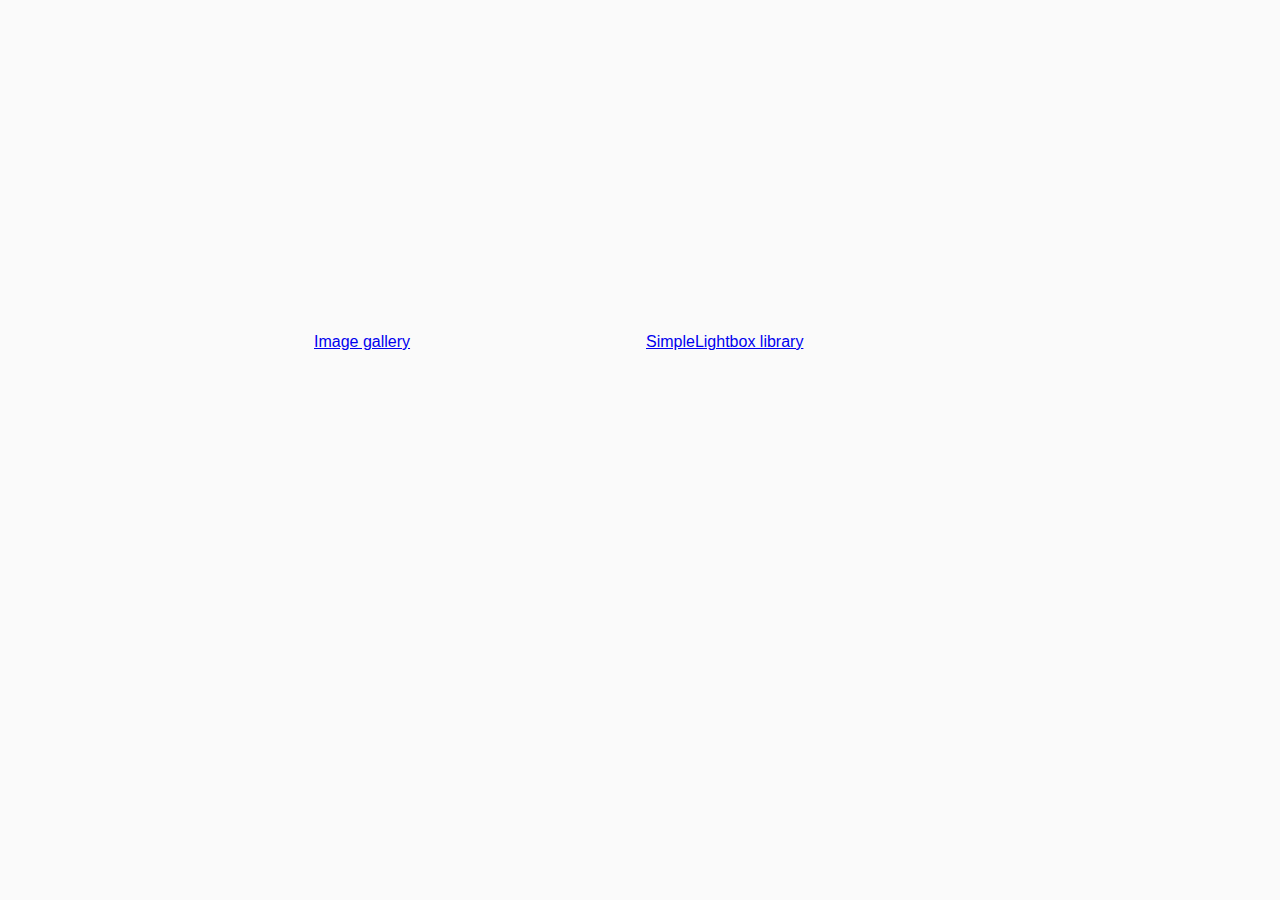
==== index.html @ 244906f0 "dz" ====
<!DOCTYPE html>
<html lang="en">
  <head>
    <meta charset="UTF-8" />
    <meta name="viewport" content="width=device-width, initial-scale=1.0" />
    <meta http-equiv="X-UA-Compatible" content="ie=edge" />
    <title>Homework 8</title>
    <link rel="stylesheet" href="./css/common.css" />
    <link rel="stylesheet" href="./css/styles.css" />
  </head>
  <body>
    <!-- В этот список добавляй элементы галереи -->
    <ul class="gallery js-gallery">
      <li><a href="01-gallery.html">Image gallery</a></li>
      <li><a href="02-lightbox.html">SimpleLightbox library</a></li>
    </ul>

    <!--
      Модальное окно для полноразмерного изображения
      Для того чтобы открыть, необходимо добавить на div.lightbox CSS-класс is-open
    -->
    <div class="lightbox js-lightbox">
      <div class="lightbox__overlay"></div>

      <div class="lightbox__content">
        <img class="lightbox__image" src="" alt="" />
      </div>

      <button
        type="button"
        class="lightbox__button"
        data-action="close-lightbox"
      ></button>
    </div>
    <script src="01-gallery.js" type="module"></script>
    <script src="gallery-items.js" type="module"></script>
  </body>
</html>
---- css/common.css ----
* {
  box-sizing: border-box;
}

body {
  margin: 16px;
  font-family: -apple-system, BlinkMacSystemFont, "Segoe UI", Roboto, Oxygen,
    Ubuntu, Cantarell, "Open Sans", "Helvetica Neue", sans-serif;
  -webkit-font-smoothing: antialiased;
  -moz-osx-font-smoothing: grayscale;
  background-color: #fafafa;
  color: #212121;
  line-height: 1.5;
}
body {
  display: flex;
  align-items: center;
  justify-content: center;
  min-height: 100vh;
  margin: 0;
}

input {
  padding: 8px;
  font: inherit;
}

button {
  padding: 8px 12px;
  cursor: pointer;
}
html {
  box-sizing: border-box;
}

*,
*::before,
*::after {
  box-sizing: inherit;
}
---- css/styles.css ----
:root {
  --timing-function: cubic-bezier(0.4, 0, 0.2, 1);
  --animation-duration: 250ms;
}

.gallery {
  display: grid;
  max-width: 1140px;
  grid-template-columns: repeat(auto-fit, minmax(320px, 1fr));
  grid-auto-rows: 240px;
  grid-gap: 12px;
  justify-content: center;
  padding: 0;
  list-style: none;
  margin-left: auto;
  margin-right: auto;
}

.gallery__item {
  position: relative;
  box-shadow: 0px 1px 3px 0px rgba(0, 0, 0, 0.2),
    0px 1px 1px 0px rgba(0, 0, 0, 0.14), 0px 2px 1px -1px rgba(0, 0, 0, 0.12);
}

.gallery__image:hover {
  transform: scale(1.03);
}

.gallery__image {
  height: 100%;
  width: 100%;
  object-fit: cover;
  transition: transform var(--animation-duration) var(--timing-function);
}

.gallery__link {
  display: block;
  text-decoration: none;
  height: 100%;
}

.gallery__link:hover {
  cursor: zoom-in;
}
/* Lightbox */
.lightbox {
  position: fixed;
  top: 0;
  left: 0;
  width: 100vw;
  height: 100vh;
  opacity: 0;
  pointer-events: none;
  transition: opacity 200ms linear;
}

.lightbox.is-open {
  opacity: 1;
  pointer-events: initial;
}

.lightbox__overlay {
  position: absolute;
  top: 0;
  left: 0;
  width: 100vw;
  height: 100vh;
  background-color: rgba(0, 0, 0, 0.8);
}

.lightbox__content {
  position: absolute;
  top: 0;
  left: 0;
  height: 100vh;
  width: 100vw;
  display: flex;
  align-items: center;
  justify-content: center;
  transform: scale(0.9);
  transition: transform 200ms ease-in-out;
}

.lightbox__image {
  width: auto;
  height: auto;
  max-height: 100vh;
  max-width: 100vw;
}

.lightbox.is-open .lightbox__content {
  transform: scale(1);
}

.lightbox__button {
  position: absolute;
  top: 8px;
  right: 8px;
  display: flex;
  align-items: center;
  justify-content: center;
  width: 48px;
  height: 48px;
  padding: 0;
  margin: 0;
  border: none;
  border-radius: 50%;
  background-color: transparent;
  color: #fff;
  cursor: pointer;
  transition: background-color 200ms ease-in-out;
  outline: none;
  background-image: url("../images/icon-dice.svg");
  background-position: center;
  background-size: 60%;
  background-repeat: no-repeat;
}

.lightbox__button:hover,
.lightbox__button:focus {
  background-color: rgba(0, 0, 0, 0.5);
}
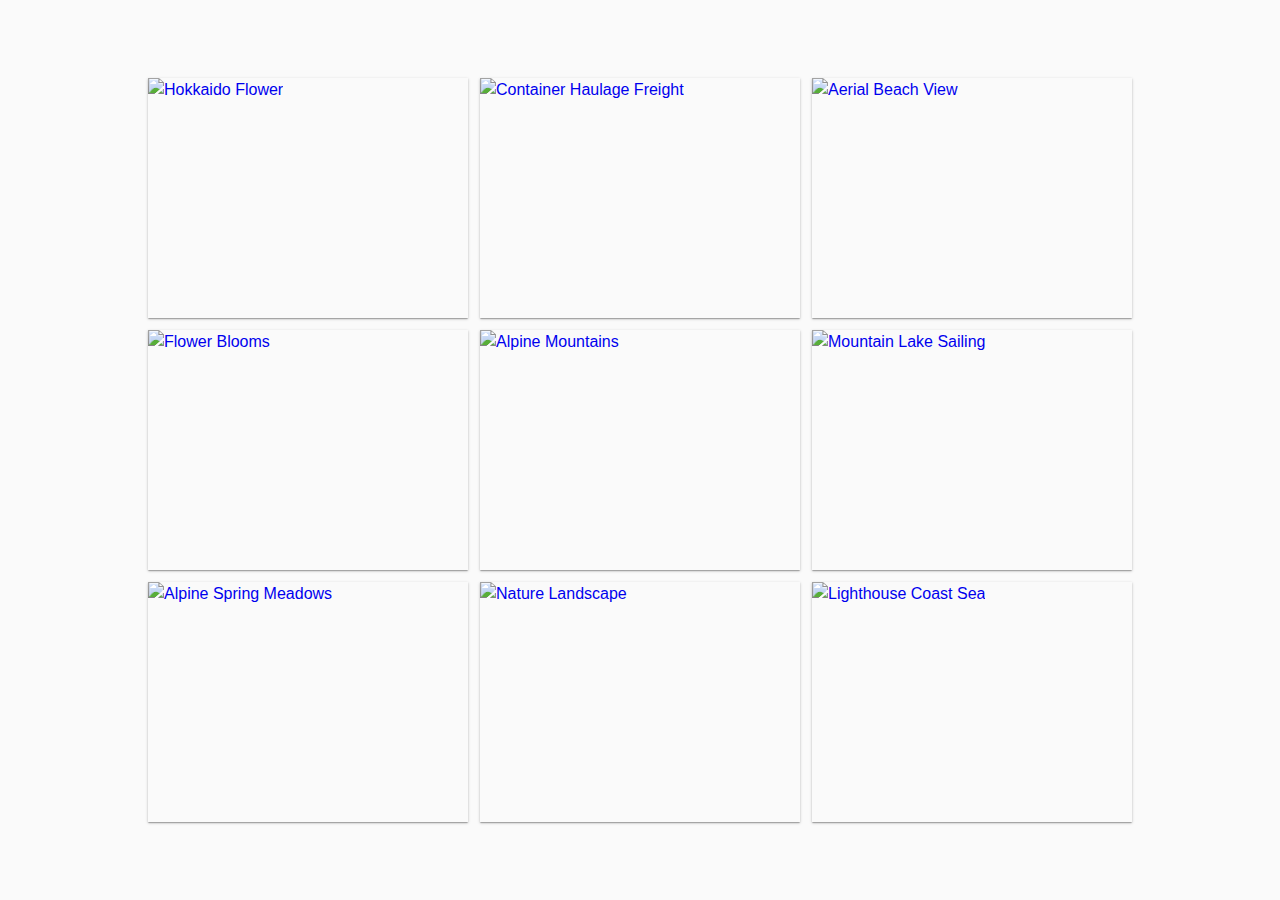
==== commit 5928b76c: "wdwca" ====
--- a/index.html
+++ b/index.html
@@ -5,6 +5,10 @@
     <meta name="viewport" content="width=device-width, initial-scale=1.0" />
     <meta http-equiv="X-UA-Compatible" content="ie=edge" />
     <title>Homework 8</title>
+    <link
+      rel="stylesheet"
+      href="https://cdn.jsdelivr.net/npm/basiclightbox@5.0.4/dist/basicLightbox.min.css"
+    />
     <link rel="stylesheet" href="./css/common.css" />
     <link rel="stylesheet" href="./css/styles.css" />
   </head>
@@ -32,7 +36,9 @@
         data-action="close-lightbox"
       ></button>
     </div>
-    <script src="01-gallery.js" type="module"></script>
-    <script src="gallery-items.js" type="module"></script>
+    <script src="https://cdn.jsdelivr.net/npm/basiclightbox@5.0.4/dist/basicLightbox.min.js"></script>
+    <script src="js/01-gallery.js" type="module"></script>
+    <script src="js/02-lightbox.js" type="module"></script>
+    <script src="js/gallery-items.js" type="module"></script>
   </body>
 </html>
--- a/css/styles.css
+++ b/css/styles.css
@@ -110,7 +110,7 @@
   cursor: pointer;
   transition: background-color 200ms ease-in-out;
   outline: none;
-  background-image: url("../images/icon-dice.svg");
+  background-image: url("/images/dice.svg");
   background-position: center;
   background-size: 60%;
   background-repeat: no-repeat;
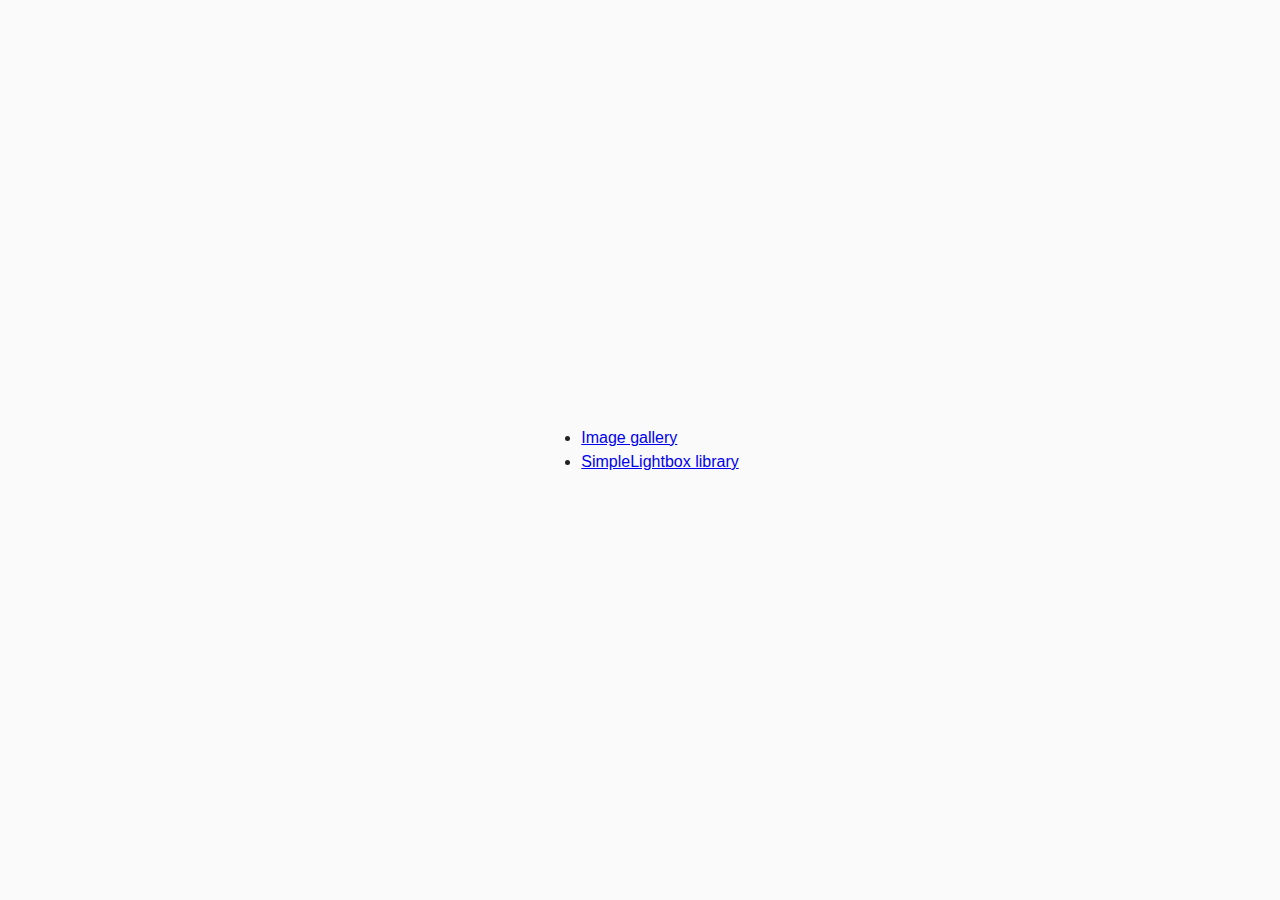
==== commit 2d04f997: "аыиав" ====
--- a/index.html
+++ b/index.html
@@ -4,41 +4,13 @@
     <meta charset="UTF-8" />
     <meta name="viewport" content="width=device-width, initial-scale=1.0" />
     <meta http-equiv="X-UA-Compatible" content="ie=edge" />
-    <title>Homework 8</title>
-    <link
-      rel="stylesheet"
-      href="https://cdn.jsdelivr.net/npm/basiclightbox@5.0.4/dist/basicLightbox.min.css"
-    />
-    <link rel="stylesheet" href="./css/common.css" />
-    <link rel="stylesheet" href="./css/styles.css" />
+    <title>Homework 7</title>
+    <link rel="stylesheet" href="css/common.css" />
   </head>
   <body>
-    <!-- В этот список добавляй элементы галереи -->
-    <ul class="gallery js-gallery">
+    <ul>
       <li><a href="01-gallery.html">Image gallery</a></li>
       <li><a href="02-lightbox.html">SimpleLightbox library</a></li>
     </ul>
-
-    <!--
-      Модальное окно для полноразмерного изображения
-      Для того чтобы открыть, необходимо добавить на div.lightbox CSS-класс is-open
-    -->
-    <div class="lightbox js-lightbox">
-      <div class="lightbox__overlay"></div>
-
-      <div class="lightbox__content">
-        <img class="lightbox__image" src="" alt="" />
-      </div>
-
-      <button
-        type="button"
-        class="lightbox__button"
-        data-action="close-lightbox"
-      ></button>
-    </div>
-    <script src="https://cdn.jsdelivr.net/npm/basiclightbox@5.0.4/dist/basicLightbox.min.js"></script>
-    <script src="js/01-gallery.js" type="module"></script>
-    <script src="js/02-lightbox.js" type="module"></script>
-    <script src="js/gallery-items.js" type="module"></script>
   </body>
 </html>
